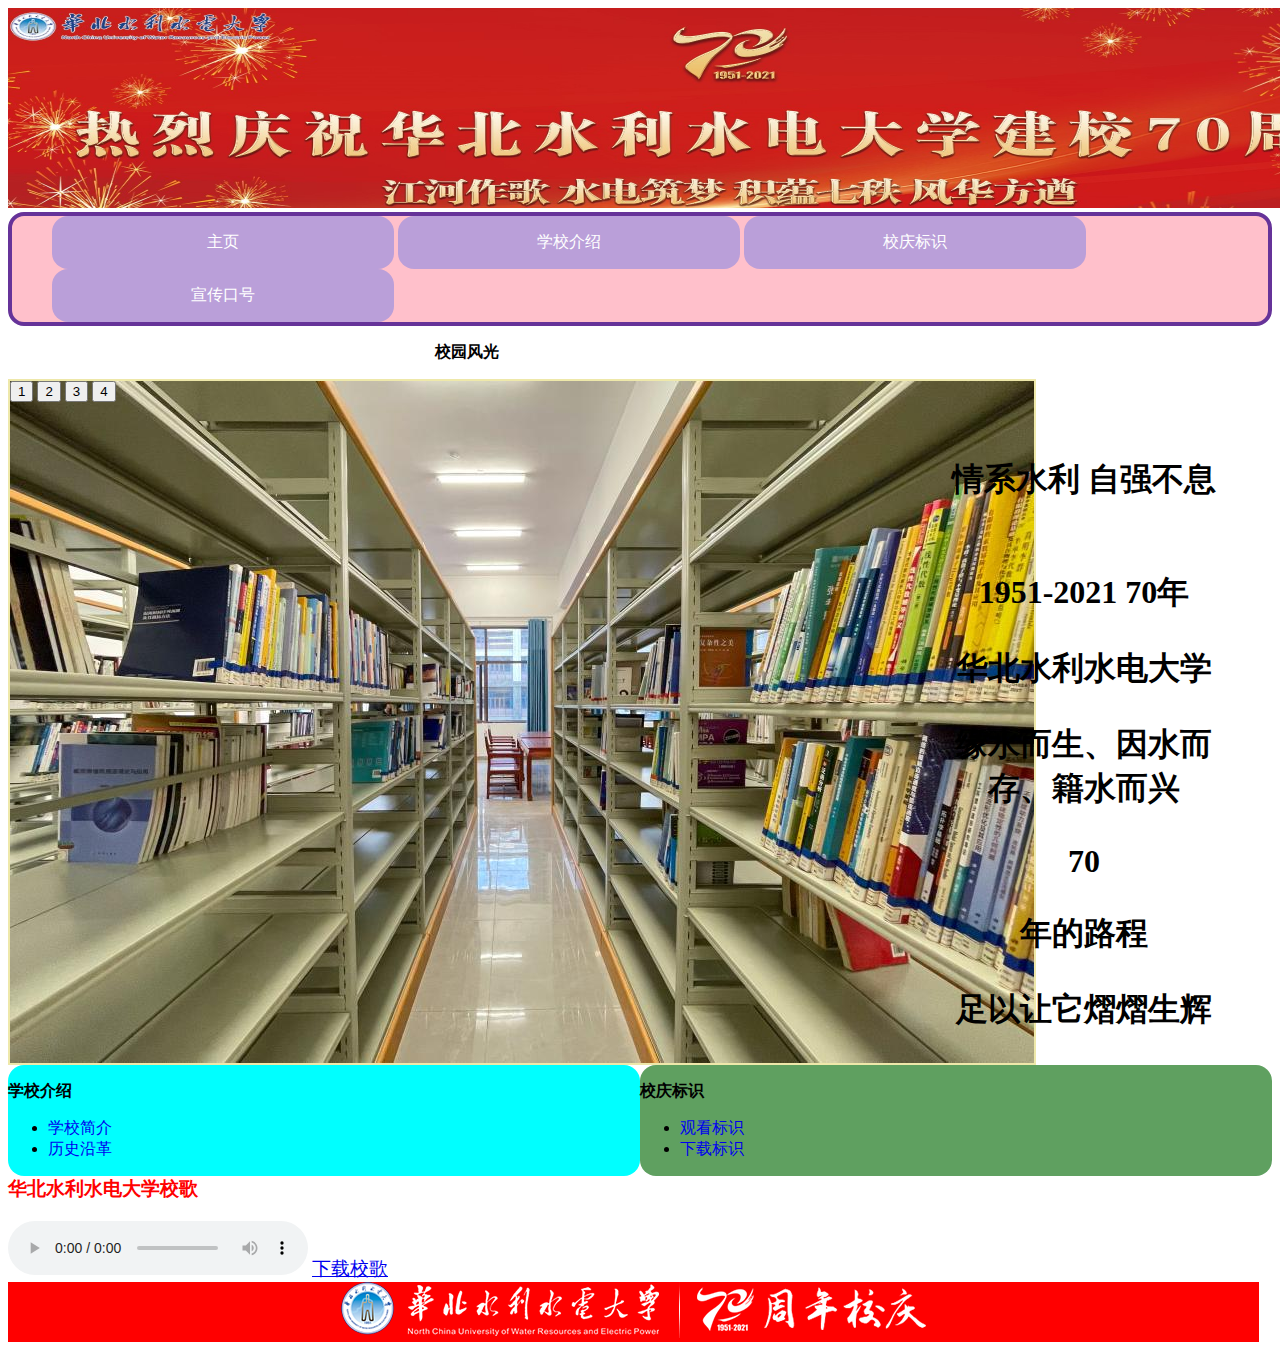
==== home.html @ 57671b3d "1" ====
<!DOCTYPE html>
<html lang="en">
<head>
    <meta charset="UTF-8">
    <title>华北水利水电大学70年校庆</title>
    <link rel="stylesheet" href="styles/home.css">
</head>
<body onload="showImg()">
<a href="home.html"><img src="images/home.jpg" width="1450" height="200" alt="华北水利水电大学70年校庆"></a>
<div class="dao-hang">
    <nav>
    <ul class="links-list">
        <li><a href="home.html">主页</a></li>
        <li><a href="学校介绍.html">学校介绍</a></li>
        <li><a href="校庆标识.html">校庆标识</a></li>
        <li><a href="宣传口号.html" target="_blank">宣传口号</a></li>
    </ul>
    </nav>
</div>

<div id="ad-f" style="float: right;width: 25%;display: inline-block;margin-top: 100px;margin-right: 30px">
    <p>情系水利 自强不息</p><br>
    <strong>1951-2021</strong>
    <strong>70年</strong>
    <p>华北水利水电大学</p>
    <p>缘水而生、因水而存、籍水而兴</p>
    <strong>70</strong><p><p>年的路程</p>
    <p>足以让它熠熠生辉</p>
</div>
<p style="text-align: center;">校园风光</p>
<div id="ad" style="border: 2px solid palegoldenrod;">

    <div id="num">
        <input type="button" name="num1" id="num1" value="1" onclick="showImg(1)"/>
        <input type="button" name="num2" id="num2" value="2" onclick="showImg(2)"/>
        <input type="button" name="num3" id="num3" value="3" onclick="showImg(3)"/>
        <input type="button" name="num4" id="num4" value="4" onclick="showImg(4)"/>

    </div>
</div>

<div class="jieshao">
    <p>学校介绍</p>
    <ul>
        <li><a href="学校介绍.html#jianjie">学校简介</a></li>
        <li><a href="学校介绍.html#lishi">历史沿革</a></li>
    </ul>
</div>
<div class="biao-shi">
    <p>校庆标识</p>
    <ul>
        <li><a href="校庆标识.html#biaoshi">观看标识</a></li>
        <li><a href="校庆标识.html#download-biaoshi">下载标识</a></li>
    </ul>
</div>

<h3>华北水利水电大学校歌</h3>
<audio controls>
    <source src="群星%20-%20我们是未来的水电建设者.mp3" type="audio/mp3">
</audio>
<a href="群星%20-%20我们是未来的水电建设者.mp3" download="华北水利水电大学校歌.mp3" title="download校歌" style="font-size: larger">下载校歌</a>


<div class="ding-wei"><img src="images/01.png"  alt="华北水利水电大学70年校庆"></div>
<script type="text/javascript" src="scripts/home.js"></script>
</body>
<style>

    /*sfasa*/
    h3{color: red   ;}
p{font-weight: bold}
</style>
</html>
---- styles/home.css ----
.dao-hang {
  border: 4px solid rebeccapurple;
  border-radius: 1em;
  background-color: pink;
}
.links-list{
  list-style-type: none;
  margin: auto;
}
.links-list li{
  display: inline-block;
  margin: auto;
}
.links-list a {
  background-color: rgba(0, 72, 255, 0.27);
  color: #fff;
  text-decoration: none;
  padding: 1em 2em;
  display: inline-block;
  border-radius: 1em;
  width: 278px;
  text-align: center;
}
.links-list a:hover {
  background-color: rgb(66, 28, 40);
  color: #fff;
}
.ding-wei{
  text-align: center;
  background-color: red;
  position: relative;
  width: 99%;
  bottom: 0;
}
#ad {
  margin: 0;
  padding: 0;
  width: 1024px;
  height: 682px;
}
#ad button{

}
.jieshao{
  width: 50%;
  float: left;
  background-color: aqua;
  border-radius: 1em;
}
.jieshao a{
  text-decoration: none;
}
.biao-shi{
  width: 50%;
  float: right;
  background-color: #5fa060;
  border-radius: 1em;
}
.biao-shi a{
  text-decoration: none;
}
#ad-f {
  font-size: xx-large;
  text-align: center;
}
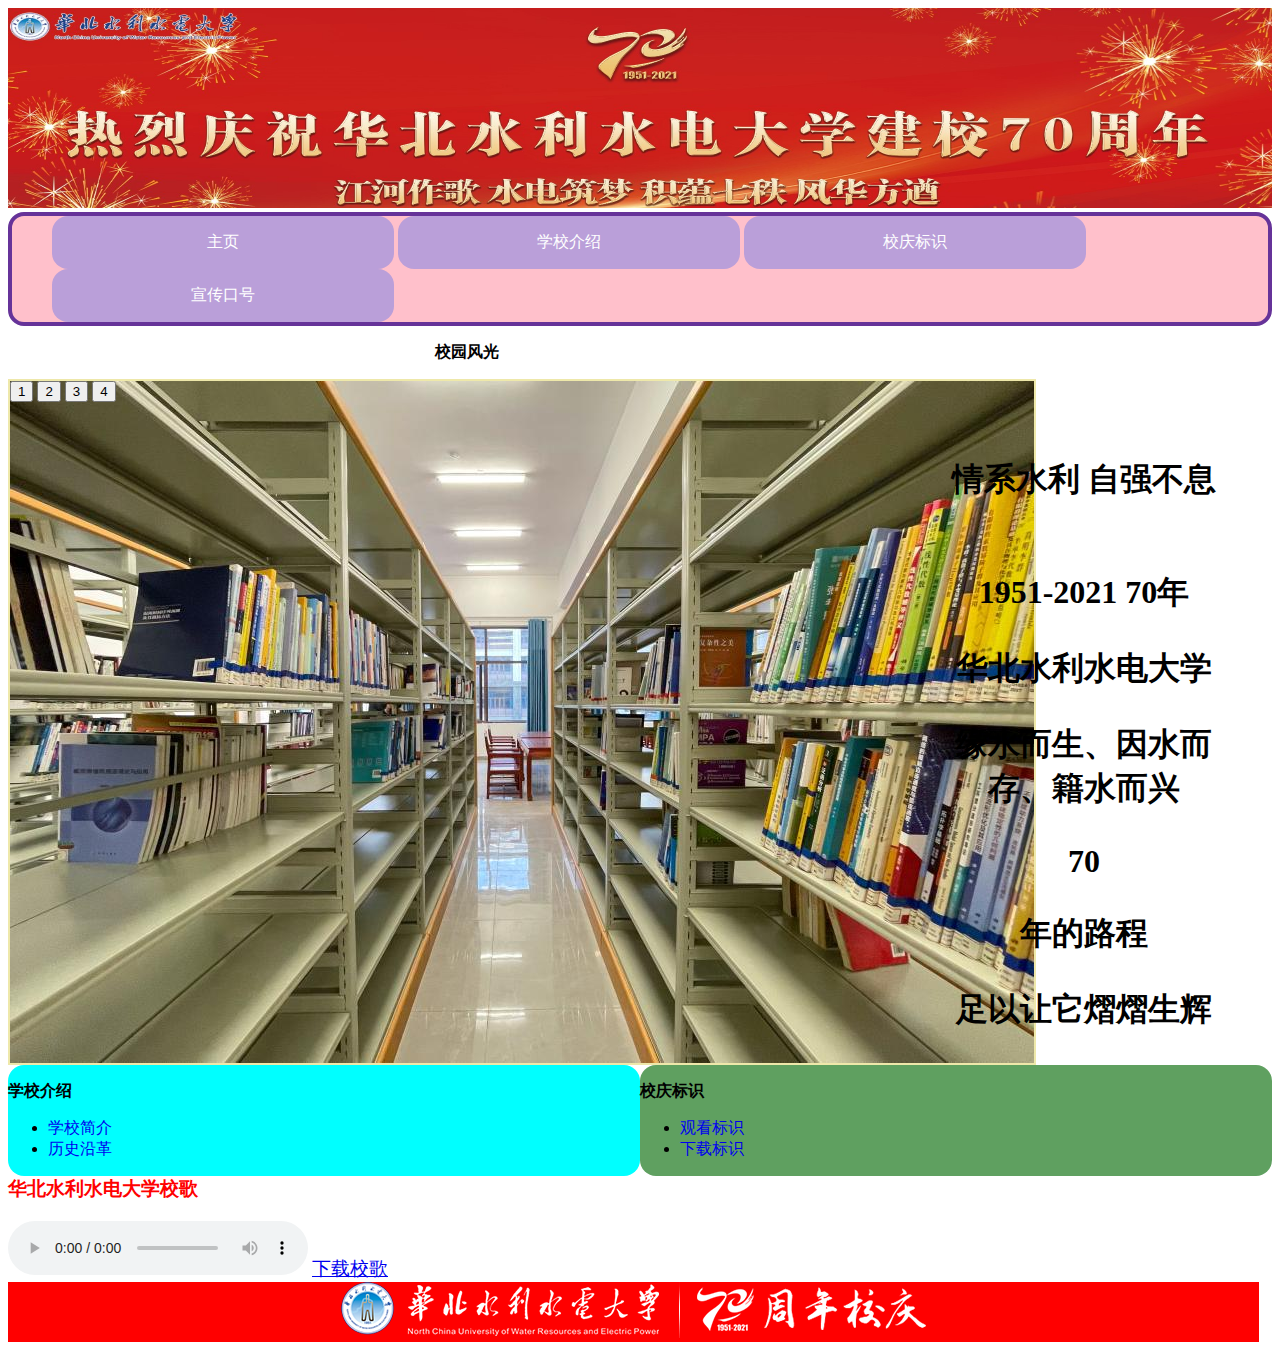
==== commit 4dd506b0: "Update home.html" ====
--- a/home.html
+++ b/home.html
@@ -6,7 +6,7 @@
     <link rel="stylesheet" href="styles/home.css">
 </head>
 <body onload="showImg()">
-<a href="home.html"><img src="images/home.jpg" width="1450" height="200" alt="华北水利水电大学70年校庆"></a>
+<a href="home.html"><img src="images/home.jpg" width="100%" height="200" alt="华北水利水电大学70年校庆"></a>
 <div class="dao-hang">
     <nav>
     <ul class="links-list">
@@ -65,8 +65,6 @@
 <script type="text/javascript" src="scripts/home.js"></script>
 </body>
 <style>
-
-    /*sfasa*/
     h3{color: red   ;}
 p{font-weight: bold}
 </style>
